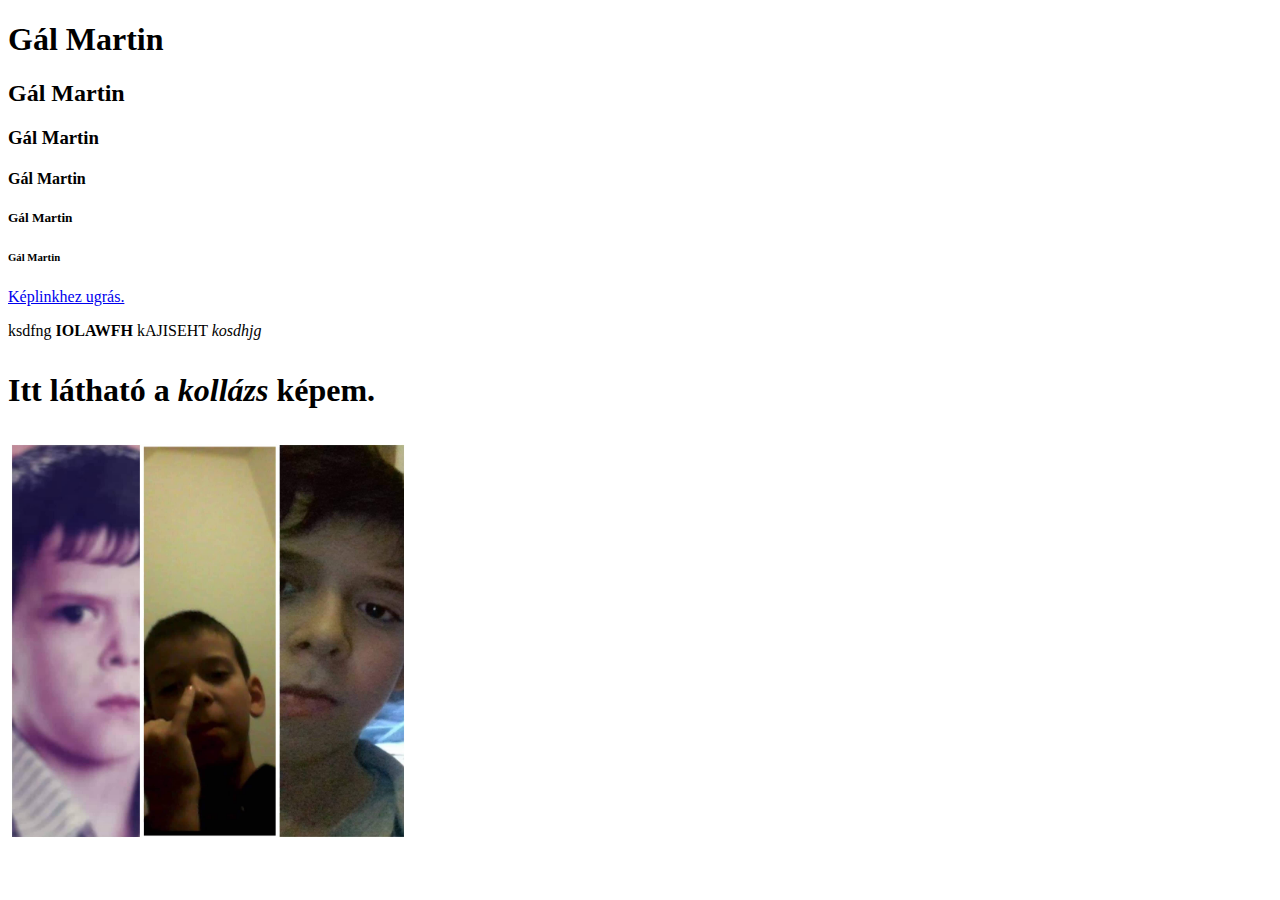
==== index.html @ 0eae8d45 "Update index.html" ====
<!DOCTYPE html>
<html lang="hu">
<head>
    <meta charset="UTF-8">
    <title>Martin web</title>
</head>
<body>

    <h1>Gál Martin</h1>
    <h2>Gál Martin</h2>
    <h3>Gál Martin</h3>
    <h4>Gál Martin</h4>
    <h5>Gál Martin</h5>
    <h6>Gál Martin</h6>

    <a href="keplink.html">Képlinkhez ugrás.</a>


    <P>
        ksdfng
        <b>IOLAWFH</b>
        kAJISEHT
        <i>kosdhjg</i>
    </P>
    <h1><p>Itt <b>látható </b>a <i>kollázs </i> képem.</p></h1>

    <img src="img/kollazskep.jpg" alt="Martin szép kollázs képe." title="kollázskép" width="400"/>

</body>
</html>
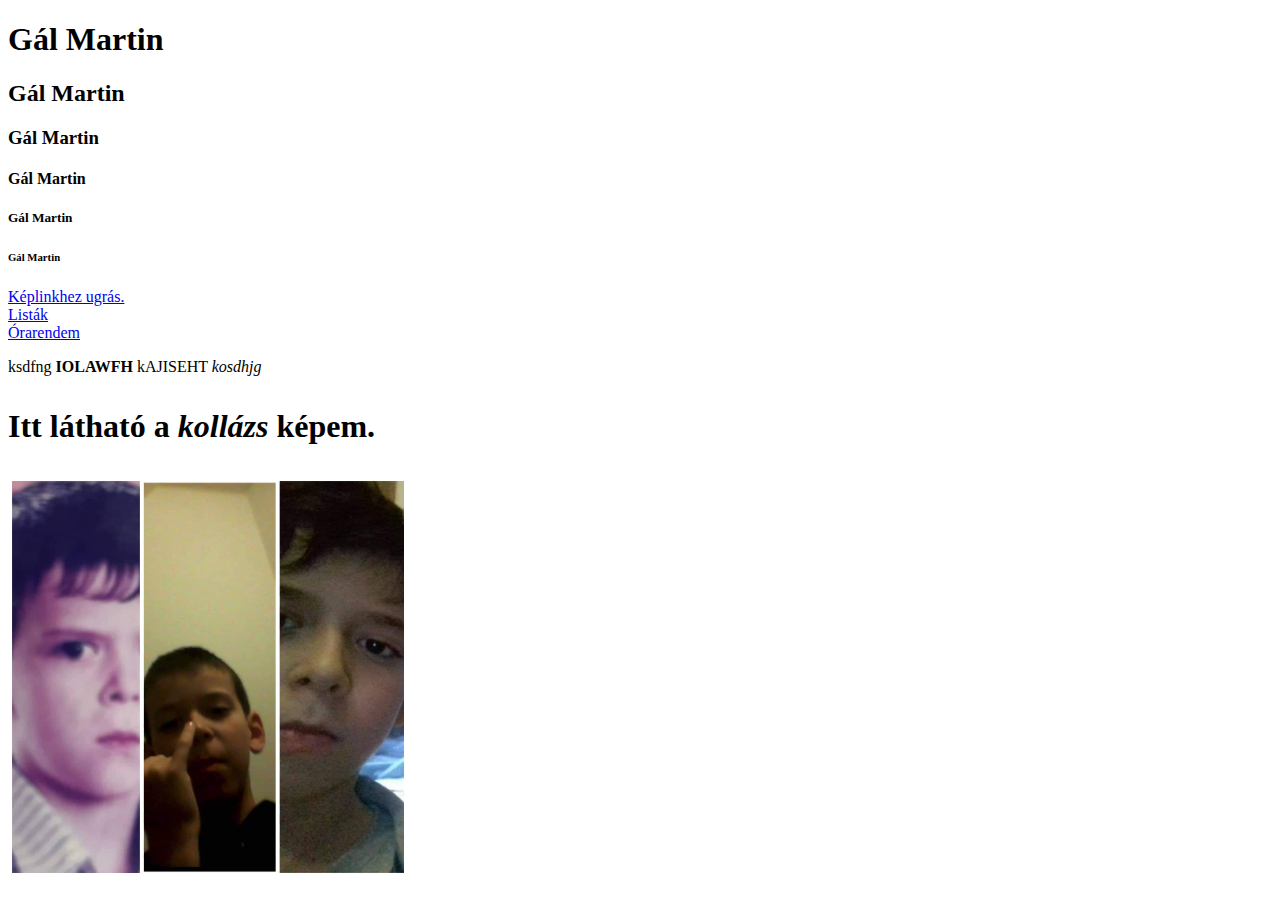
==== commit c0878229: "Update index.html" ====
--- a/index.html
+++ b/index.html
@@ -15,6 +15,12 @@
 
     <a href="keplink.html">Képlinkhez ugrás.</a>
 
+    <br>
+    <a href="Lista.html">Listák</a>
+
+    <br>
+    <a href="Tablazat.html">Órarendem</a>
+
 
     <P>
         ksdfng
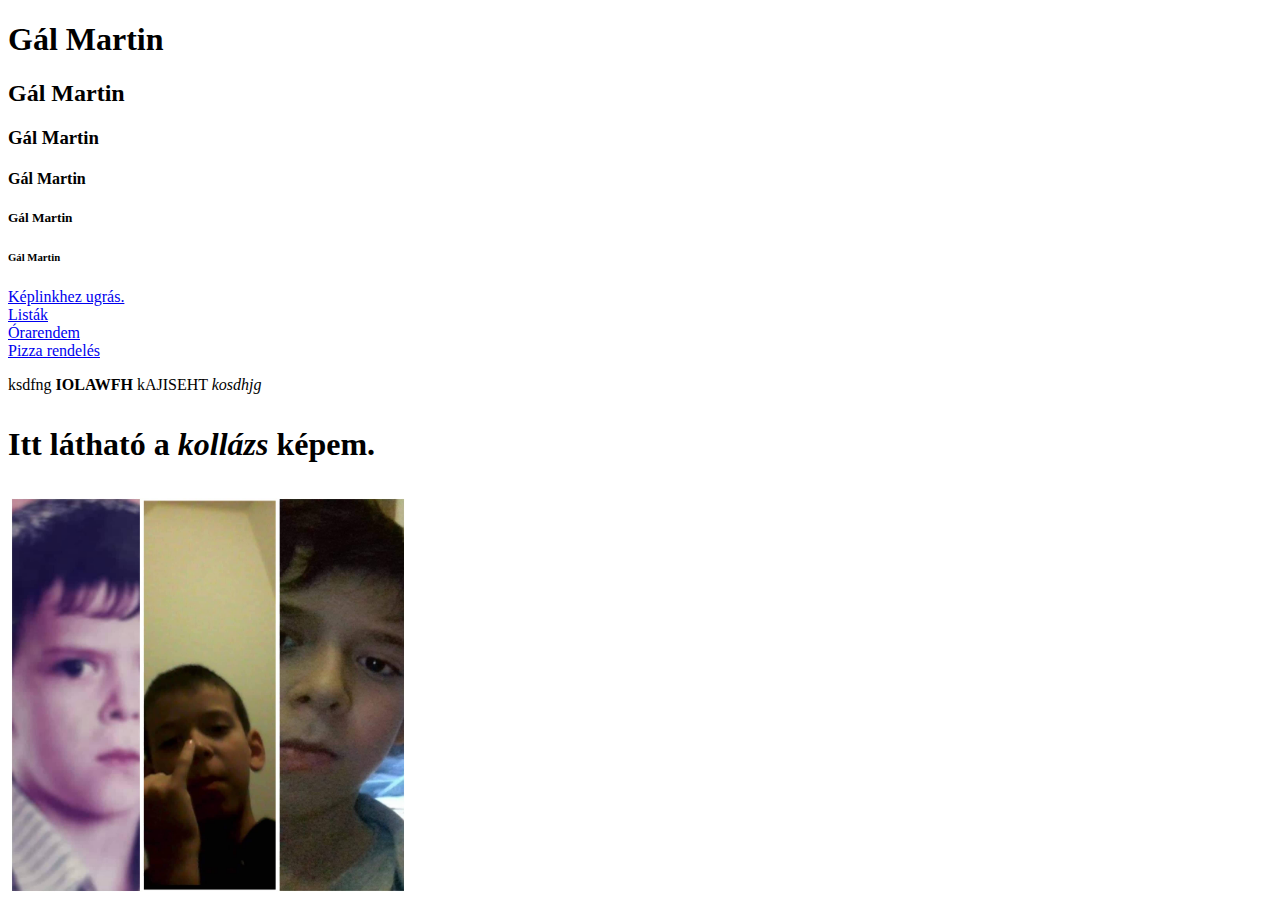
==== commit 1ddc1da4: "Update index.html" ====
--- a/index.html
+++ b/index.html
@@ -20,6 +20,9 @@
 
     <br>
     <a href="Tablazat.html">Órarendem</a>
+    
+    <br>
+    <a href="urlap.html">Pizza rendelés</a>
 
 
     <P>
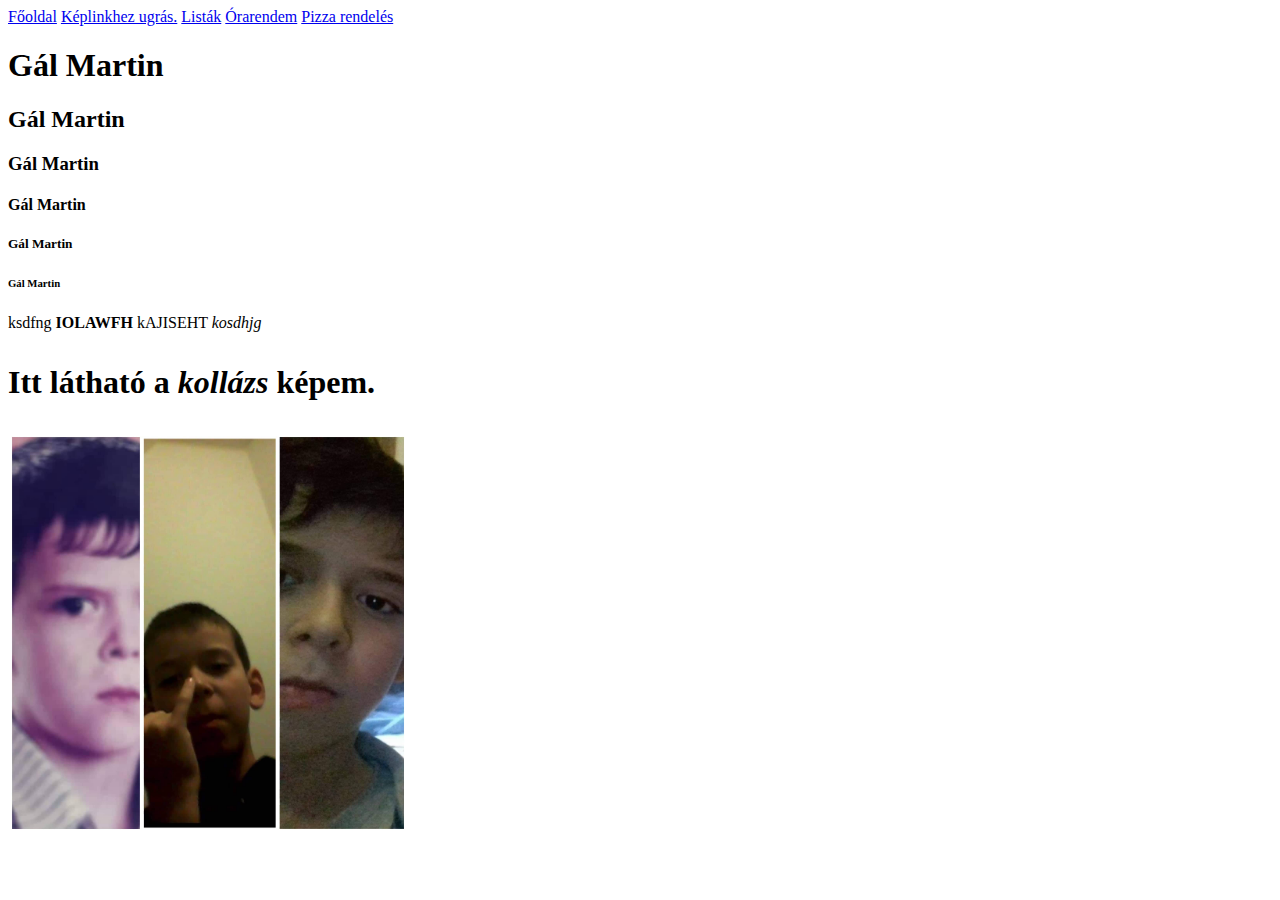
==== commit fb853a55: "Update index.html" ====
--- a/index.html
+++ b/index.html
@@ -3,8 +3,16 @@
 <head>
     <meta charset="UTF-8">
     <title>Martin web</title>
+    <link rel="stylesheet" href="style.css">
 </head>
 <body>
+    <header>
+    <a class="active" href="index.html">Főoldal</a>
+    <a href="keplink.html">Képlinkhez ugrás.</a>
+    <a href="Lista.html">Listák</a>
+    <a href="Tablazat.html">Órarendem</a>
+    <a href="urlap.html">Pizza rendelés</a>
+    </header>
 
     <h1>Gál Martin</h1>
     <h2>Gál Martin</h2>
@@ -13,16 +21,7 @@
     <h5>Gál Martin</h5>
     <h6>Gál Martin</h6>
 
-    <a href="keplink.html">Képlinkhez ugrás.</a>
-
-    <br>
-    <a href="Lista.html">Listák</a>
-
-    <br>
-    <a href="Tablazat.html">Órarendem</a>
     
-    <br>
-    <a href="urlap.html">Pizza rendelés</a>
 
 
     <P>
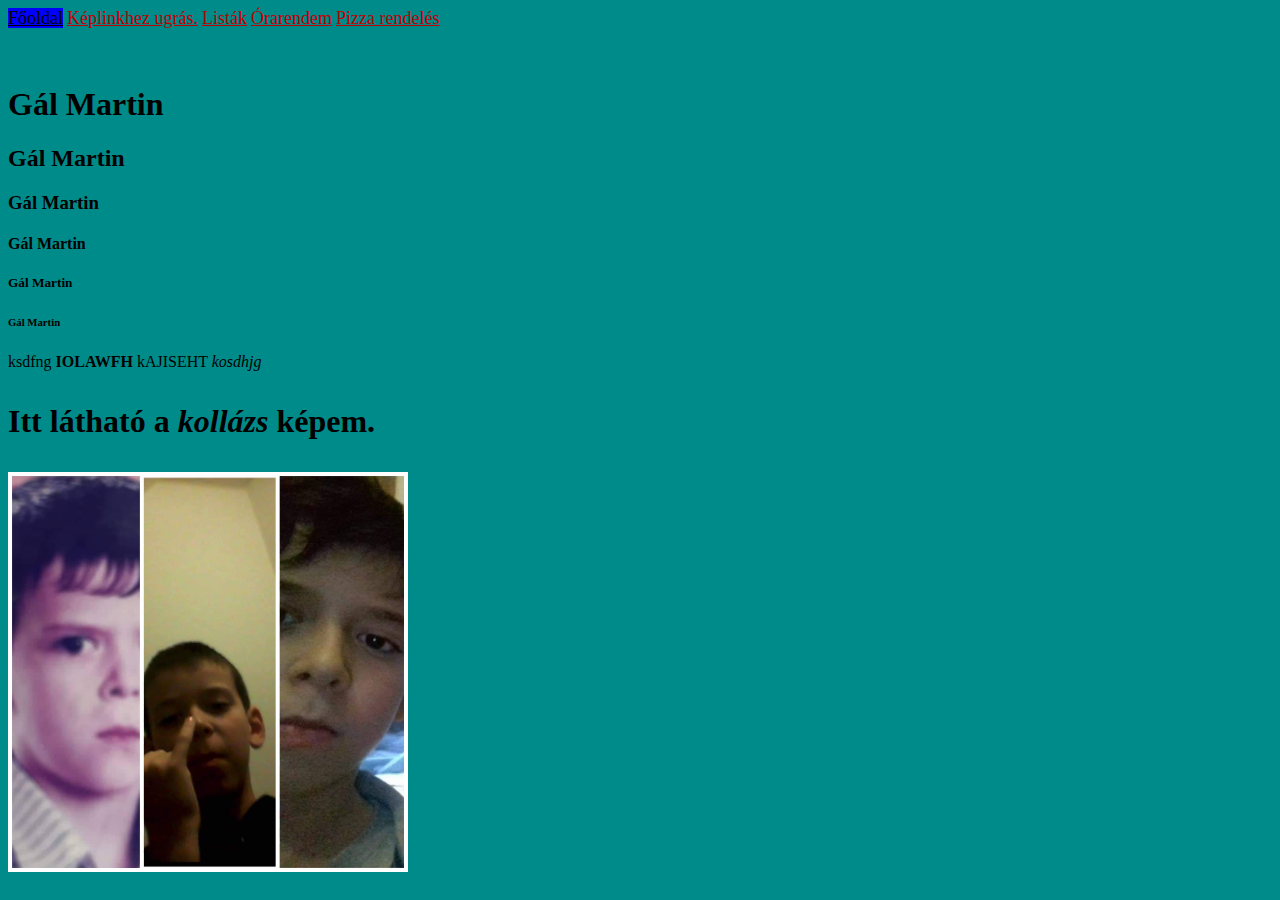
==== commit dd1ab174: "Update index.html" ====
--- a/index.html
+++ b/index.html
@@ -5,7 +5,7 @@
     <title>Martin web</title>
     <link rel="stylesheet" href="style.css">
 </head>
-<body>
+<body class="start">
     <header>
     <a class="active" href="index.html">Főoldal</a>
     <a href="keplink.html">Képlinkhez ugrás.</a>
@@ -13,6 +13,8 @@
     <a href="Tablazat.html">Órarendem</a>
     <a href="urlap.html">Pizza rendelés</a>
     </header>
+    <br>
+    <br>
 
     <h1>Gál Martin</h1>
     <h2>Gál Martin</h2>
--- a/style.css
+++ b/style.css
@@ -0,0 +1,20 @@
+a {
+    color: rgb(189, 1, 1);
+    transition: 0.8s;
+    font-size: large;
+    font-family: 'Times New Roman', Times, serif;
+}
+
+
+a:hover {
+    color:blueviolet
+}
+
+.active {
+    background-color: blue;
+    color: black;
+}
+
+body {
+    background-color:darkcyan
+}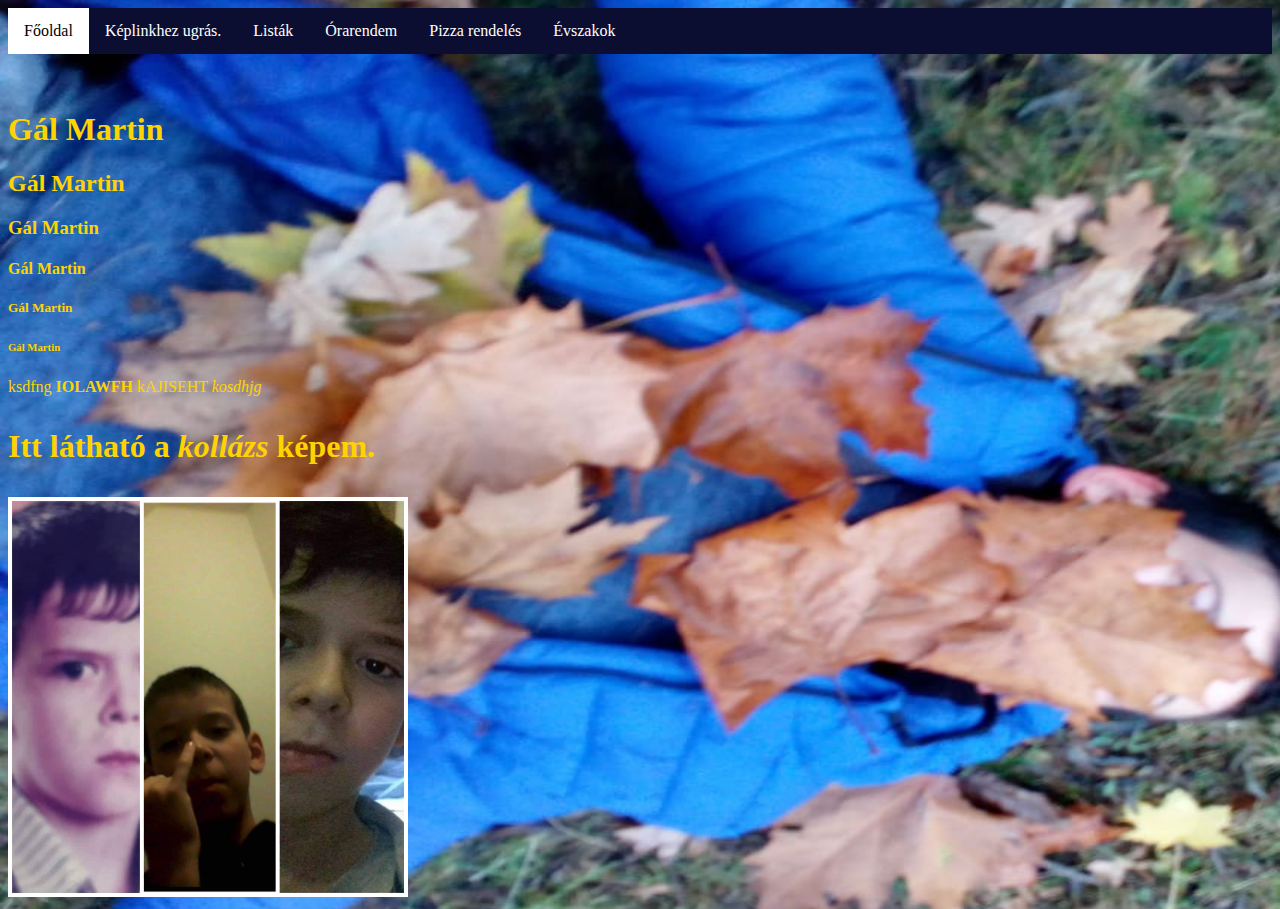
==== commit 992f9937: "Add files via upload" ====
--- a/index.html
+++ b/index.html
@@ -6,13 +6,14 @@
     <link rel="stylesheet" href="style.css">
 </head>
 <body class="start">
-    <header>
-    <a class="active" href="index.html">Főoldal</a>
-    <a href="keplink.html">Képlinkhez ugrás.</a>
-    <a href="Lista.html">Listák</a>
-    <a href="Tablazat.html">Órarendem</a>
-    <a href="urlap.html">Pizza rendelés</a>
-    </header>
+<ul class="huncutkodas">
+    <li class="huncutkodas"><a class="active" href="index.html">Főoldal</a> </li>
+    <li class="huncutkodas"><a href="keplink.html">Képlinkhez ugrás.</a> </li>
+    <li class="huncutkodas"><a href="Lista.html">Listák</a> </li>
+    <li class="huncutkodas"><a href="Tablazat.html">Órarendem</a> </li>
+    <li class="huncutkodas"><a href="urlap.html">Pizza rendelés</a> </li>
+    <li class="huncutkodas"><a href="div.html">Évszakok</a> </li>
+</ul>
     <br>
     <br>
 
@@ -37,4 +38,4 @@
     <img src="img/kollazskep.jpg" alt="Martin szép kollázs képe." title="kollázskép" width="400"/>
 
 </body>
-</html>
+</html>--- a/style.css
+++ b/style.css
@@ -1,20 +1,98 @@
+ul.huncutkodas {
+    list-style-type: none;
+    margin: 0;
+    padding: 0;
+    overflow: hidden;
+    background-color: #0c0e31;
+}
+
+li.huncutkodas {
+    float: left;
+}
+
 a {
-    color: rgb(189, 1, 1);
-    transition: 0.8s;
-    font-size: large;
-    font-family: 'Times New Roman', Times, serif;
+    display: block;
+    color: white;
+    text-align: center;
+    padding: 14px 16px;
+    text-decoration: none;
+}
+
+.a:hover:not(.active) {
+    background-color: #251c52;
+}
+
+.active {
+    background-color: #ffffff;
+    color: black;
 }
 
 
-a:hover {
-    color:blueviolet
-}
-
-.active {
-    background-color: blue;
-    color: black;
+body {
+    background-color:rgb(22, 18, 82)
 }
 
 body {
-    background-color:darkcyan
-}+    color: #ffd300;
+}
+
+body.csiga-sex {
+    background-size: 1920px 1080px;
+    background-repeat: no-repeat;
+    background-image: url(img/csiga-sex.jpg);
+}
+
+body.start {
+    background-image: url(img/venamded.jpg);
+    background-repeat: no-repeat;
+    background-size: 1920px 1080px;
+}
+body.susu {
+    background-image: url(img/suli.jpg);
+    background-repeat: no-repeat;
+    background-size: 1920px 1080px;
+}
+
+table {
+    background-color: #5c5858;
+    color: cyan;
+}
+body.kaja {
+    background-image: url(img/pizza.jpg);
+    background-repeat: no-repeat;
+    background-size: 1920px 1080px;
+}
+
+.content{
+    top: 40px;
+  
+}
+
+div {
+    float: left;
+  }
+
+
+  img.evszak {
+    border: 7px solid rgb(0, 0, 0);
+    border-radius: 5%;
+    width: 250px;
+    margin: 20px;
+    transition: 1s;
+  }
+
+  img.evszak:hover {
+    transform: scale(1.08);
+  }
+
+  img.evszak:hover + p {
+    font-size: xx-large
+  }
+
+  p.evszak {
+    font-size: large;
+    font-family: 'Times New Roman,' Times, serif;
+    text-align: center;
+    transition: 1s;
+     }
+     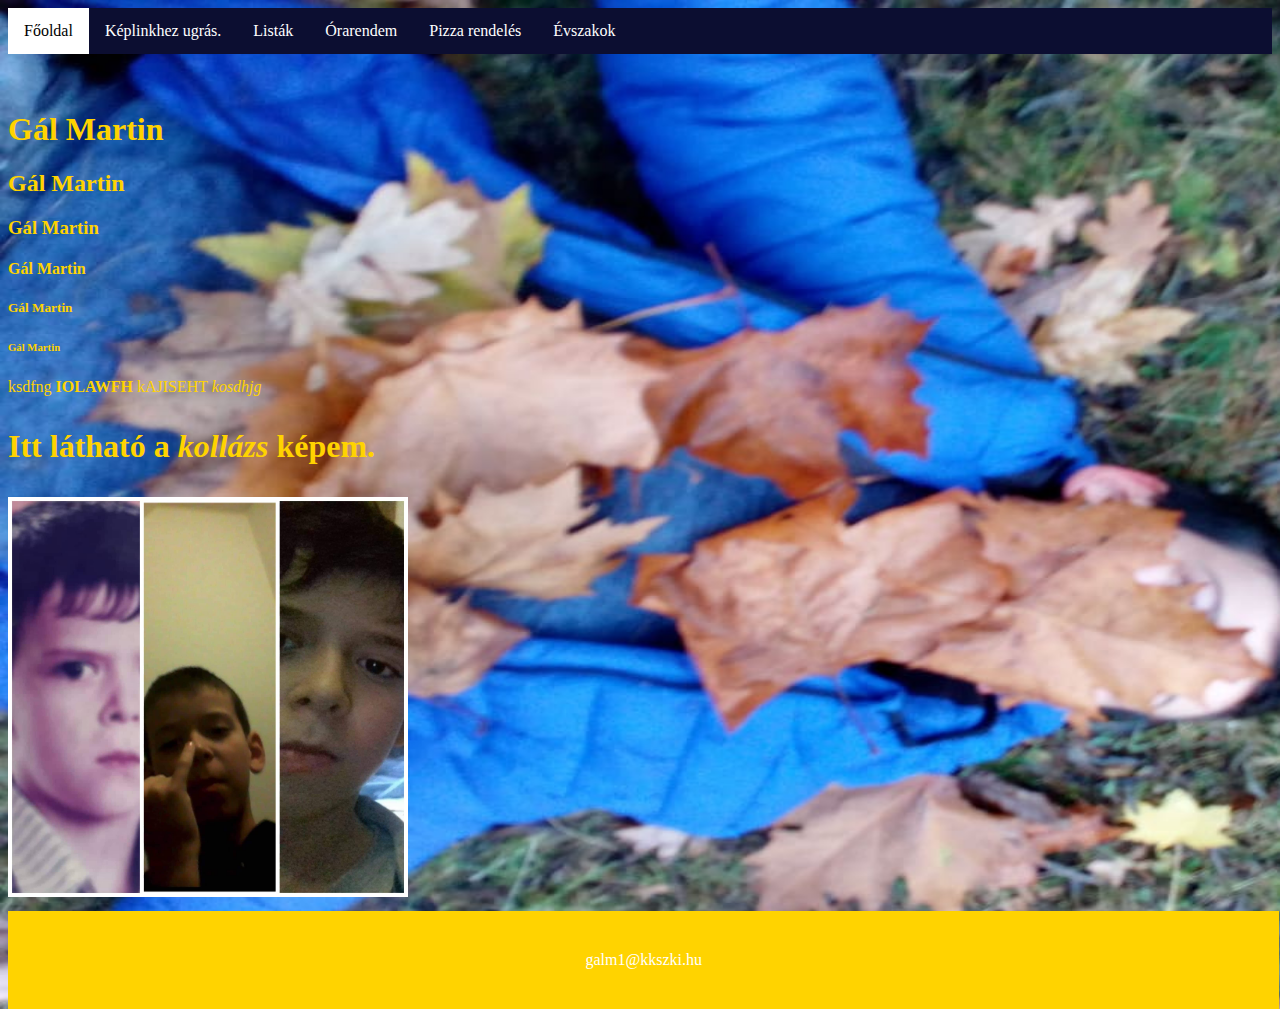
==== commit a8c634bf: "Add files via upload" ====
--- a/index.html
+++ b/index.html
@@ -37,5 +37,12 @@
 
     <img src="img/kollazskep.jpg" alt="Martin szép kollázs képe." title="kollázskép" width="400"/>
 
+    <div class="lablec">
+        <footer>
+          <p><a href="mailto:galm1@kkszki.hu">galm1@kkszki.hu</a></p>
+        </footer>
+    
+      </div>
+
 </body>
 </html>--- a/style.css
+++ b/style.css
@@ -29,7 +29,11 @@
 
 
 body {
-    background-color:rgb(22, 18, 82)
+    background-color:rgb(22, 18, 82);
+    min-height: 100vh;
+
+    
+    
 }
 
 body {
@@ -95,4 +99,15 @@
     text-align: center;
     transition: 1s;
      }
-     +     
+     div.lablec {
+     text-align: center;
+     background-color: #ffd300;
+     width: 99%;
+     padding: 10px;
+     position: sticky;
+     top: 100%;
+     margin: 0px;
+     margin-top: 10px;
+     clear: left;
+     }